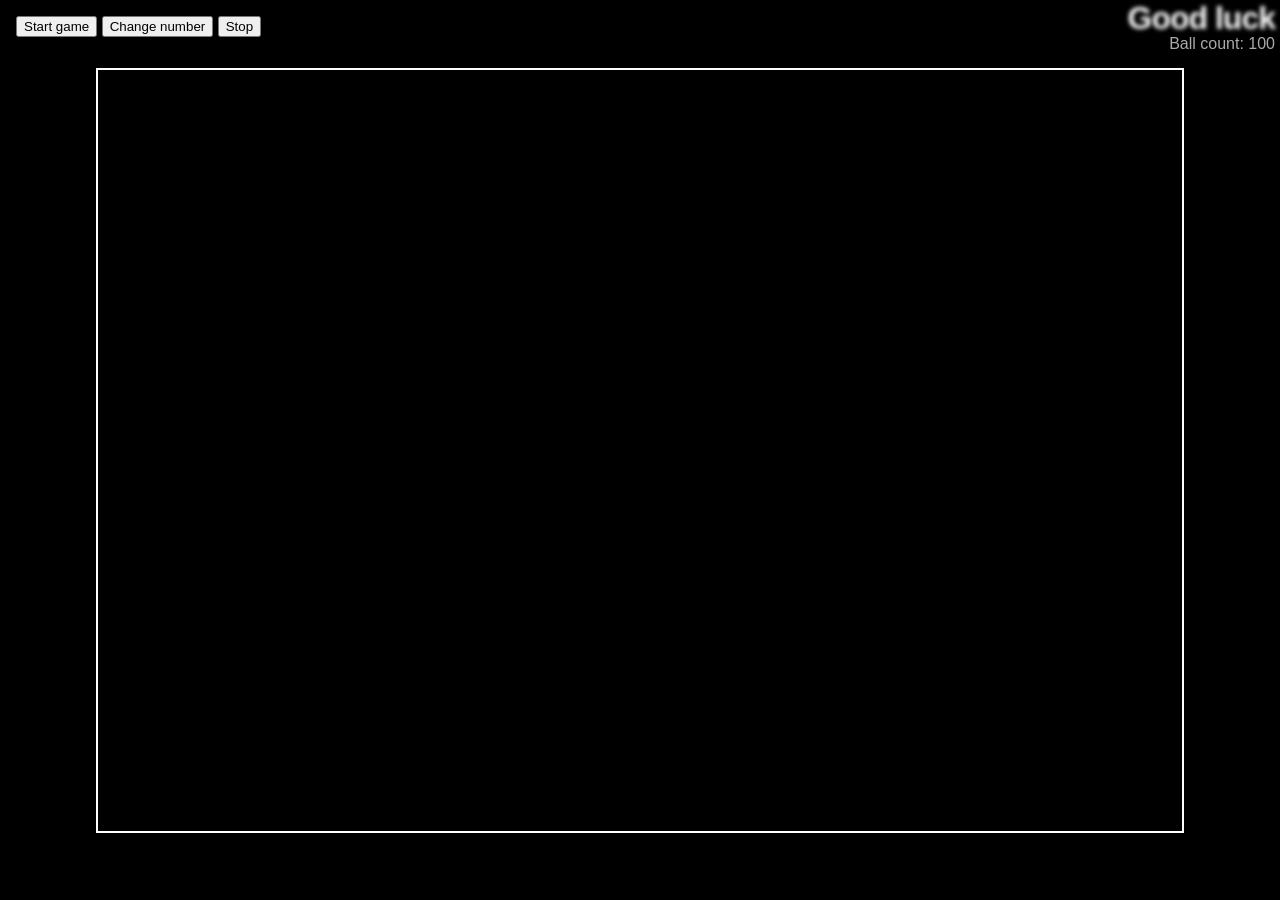
==== home.html @ 1580a00b "fake php" ====
<!DOCTYPE html>
<html>
  <head>
    <meta charset="utf-8">
    <title>Bouncer</title>
    <link rel="stylesheet" href="style.css">
  </head>

  <body>
    <div class="nav">
      <button class="start">Start game</button>
      <button class="change-number">Change number</button>
      <button class="stop">Stop</button>
    </div>
    <h1>Good luck</h1>
    <p>Ball count:</p>
    <div class="container">
      <canvas></canvas>
    </div>

    <script src="main.js"></script>
  </body>
</html>
---- style.css ----
html, body {
    margin: 0;
    background-color: black;
  }
  
html {
  font-family: 'Helvetica Neue', Helvetica, Arial, sans-serif;
  height: 100%;
}

body {
  overflow: hidden;
  height: inherit;
  display: flex;
  align-items: center;
}
.nav{
  position:absolute;
  top:0;
  margin: 1rem;

}
h1 {
  font-size: 2rem;
  letter-spacing: -1px;
  position: absolute;
  margin: 0;
  top: 0;
  right: 5px;

  color: transparent;
  text-shadow: 0 0 4px white;
}

p {
  position: absolute;
  margin: 0;
  top: 35px;
  right: 5px;
  color: #aaa;
}
.container{
  width: 85%;
  height: 85%;
  margin: auto;
  border: 2px white solid;
  cursor: none;
  position: relative;
}

canvas{
  width: 100%;
  height: 100%;
  
}
* {
  box-sizing: border-box; 
}

@media screen and (max-width: 560px){
  .container {
    margin: 2rem;
    background-color: blue;
  }

  h1{
    font-size: 4rem;
  }
}
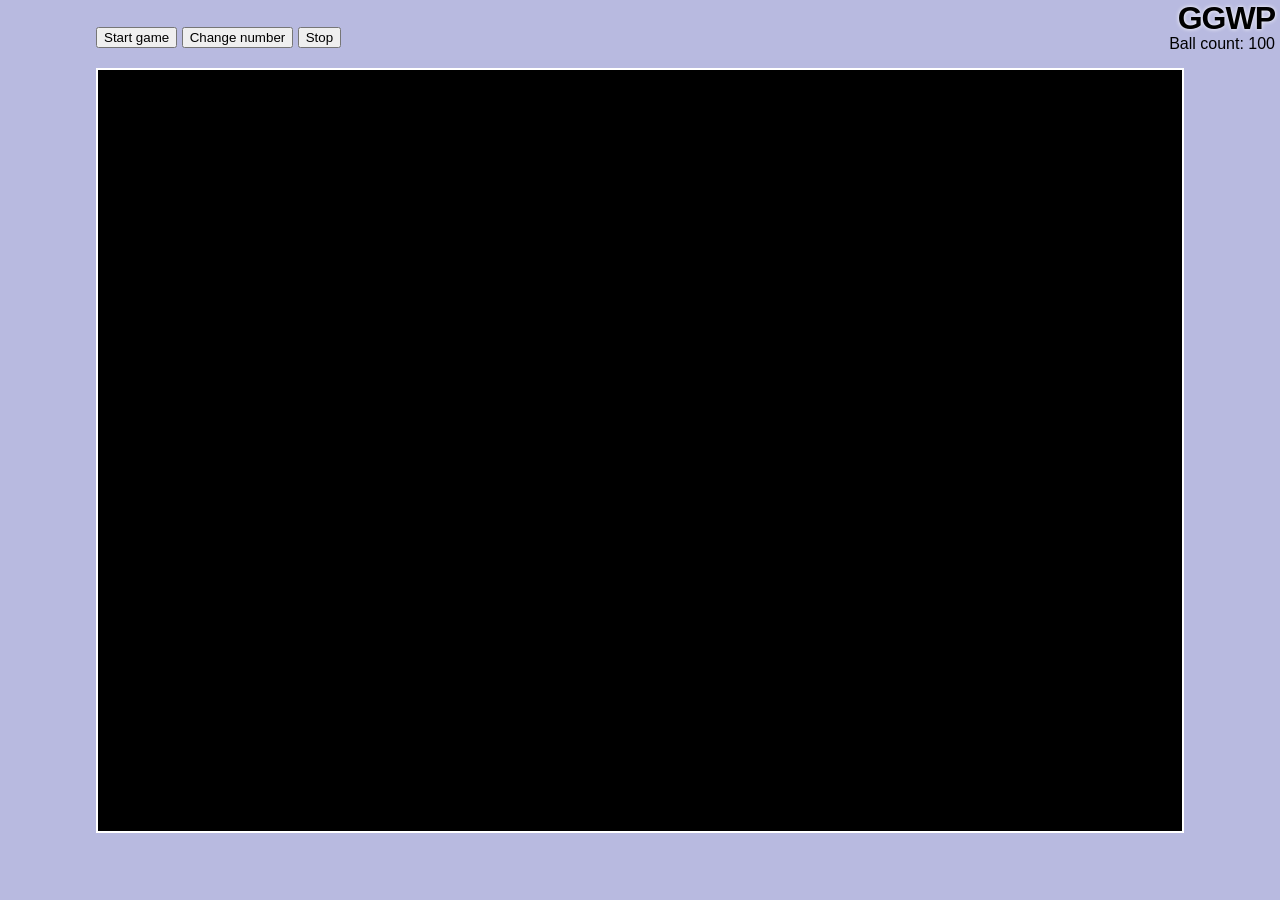
==== commit a3e1c144: "responsive" ====
--- a/home.html
+++ b/home.html
@@ -2,7 +2,8 @@
 <html>
   <head>
     <meta charset="utf-8">
-    <title>Bouncer</title>
+    <meta name="viewport" content="width=device-width,initial-scale=1.0, user-scalable=no">
+    <title>Daed Galaxy</title>
     <link rel="stylesheet" href="style.css">
   </head>
 
@@ -12,7 +13,7 @@
       <button class="change-number">Change number</button>
       <button class="stop">Stop</button>
     </div>
-    <h1>Good luck</h1>
+    <h1>GGWP</h1>
     <p>Ball count:</p>
     <div class="container">
       <canvas></canvas>
--- a/style.css
+++ b/style.css
@@ -1,6 +1,6 @@
 html, body {
     margin: 0;
-    background-color: black;
+    background-color: rgb(184, 186, 224);
   }
   
 html {
@@ -14,11 +14,11 @@
   display: flex;
   align-items: center;
 }
-.nav{
-  position:absolute;
-  top:0;
-  margin: 1rem;
-
+.nav {
+    position: absolute;
+    top: 0.7rem;
+    margin: 1rem 0;
+    left: 7.5vw;
 }
 h1 {
   font-size: 2rem;
@@ -28,7 +28,7 @@
   top: 0;
   right: 5px;
 
-  color: transparent;
+  color: black;
   text-shadow: 0 0 4px white;
 }
 
@@ -37,16 +37,23 @@
   margin: 0;
   top: 35px;
   right: 5px;
-  color: #aaa;
+  color:black;
+
 }
 .container{
   width: 85%;
   height: 85%;
   margin: auto;
   border: 2px white solid;
+  
+  position: relative;
+  background-color: black;
+}
+.active
+{
   cursor: none;
-  position: relative;
 }
+
 
 canvas{
   width: 100%;
@@ -57,13 +64,28 @@
   box-sizing: border-box; 
 }
 
-@media screen and (max-width: 560px){
+@media only  screen and (max-width: 560px){
   .container {
-    margin: 2rem;
-    background-color: blue;
+    margin: 0 1rem;
+    width: 100%;
+    height: 90%;
+    top: 3vh;
+  }
+  .nav{
+    left: 4.5vw;
+
+
+
   }
 
   h1{
-    font-size: 4rem;
+    font-size: 1rem;
+    top:0.5rem;
+    right: 0.5rem;
+    
+    
+  }
+  p{
+    font-size: 0.8rem;
   }
 }
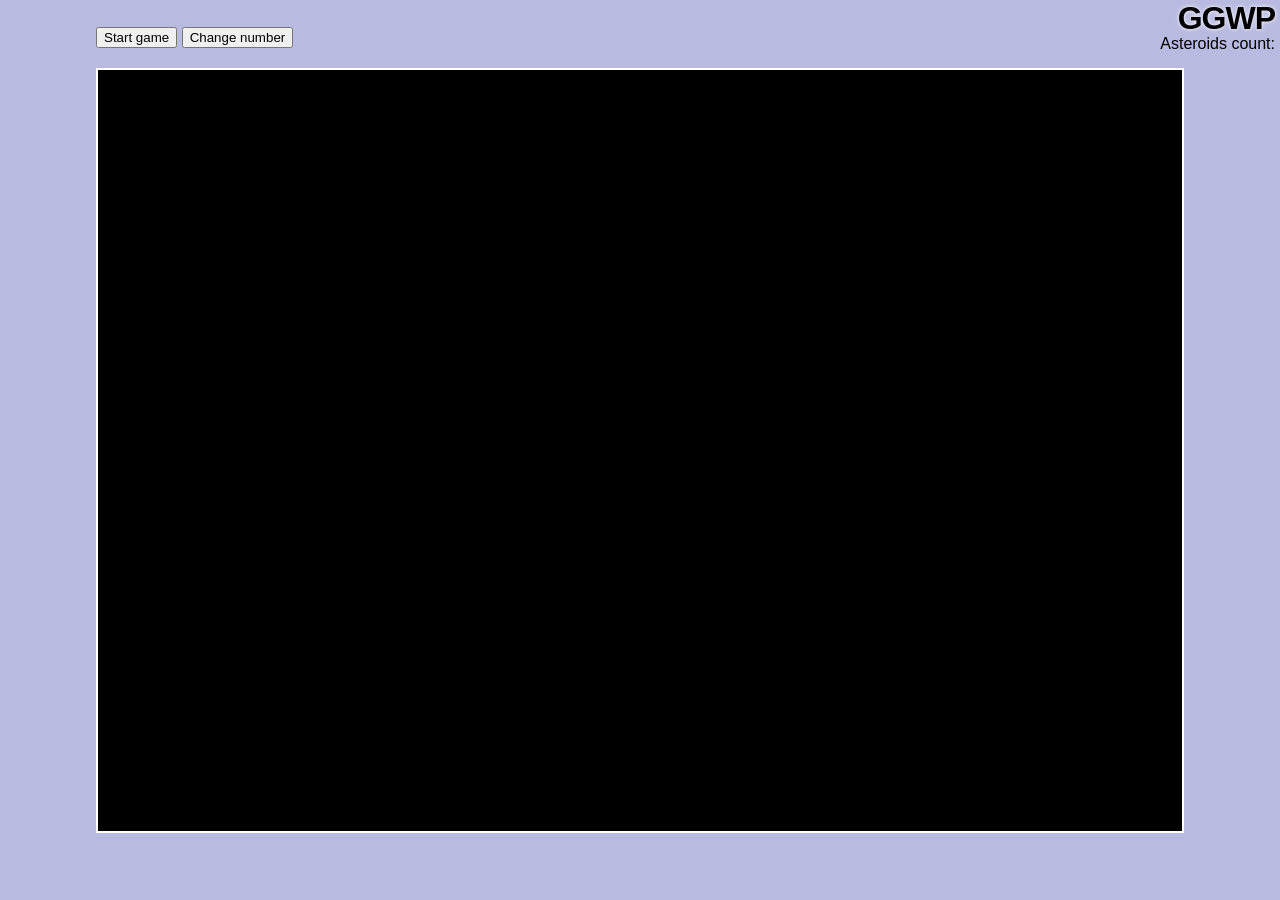
==== commit 34dbb133: "allow change asteroids" ====
--- a/home.html
+++ b/home.html
@@ -11,10 +11,10 @@
     <div class="nav">
       <button class="start">Start game</button>
       <button class="change-number">Change number</button>
-      <button class="stop">Stop</button>
+      
     </div>
     <h1>GGWP</h1>
-    <p>Ball count:</p>
+    <p>Asteroids count:</p>
     <div class="container">
       <canvas></canvas>
     </div>
--- a/style.css
+++ b/style.css
@@ -73,6 +73,8 @@
   }
   .nav{
     left: 4.5vw;
+    top: 0;
+    margin: 2px
 
 
 
@@ -80,12 +82,14 @@
 
   h1{
     font-size: 1rem;
-    top:0.5rem;
+    top:0;
+    margin: 3px;
     right: 0.5rem;
     
     
   }
   p{
     font-size: 0.8rem;
+    top: 1.3rem;
   }
 }
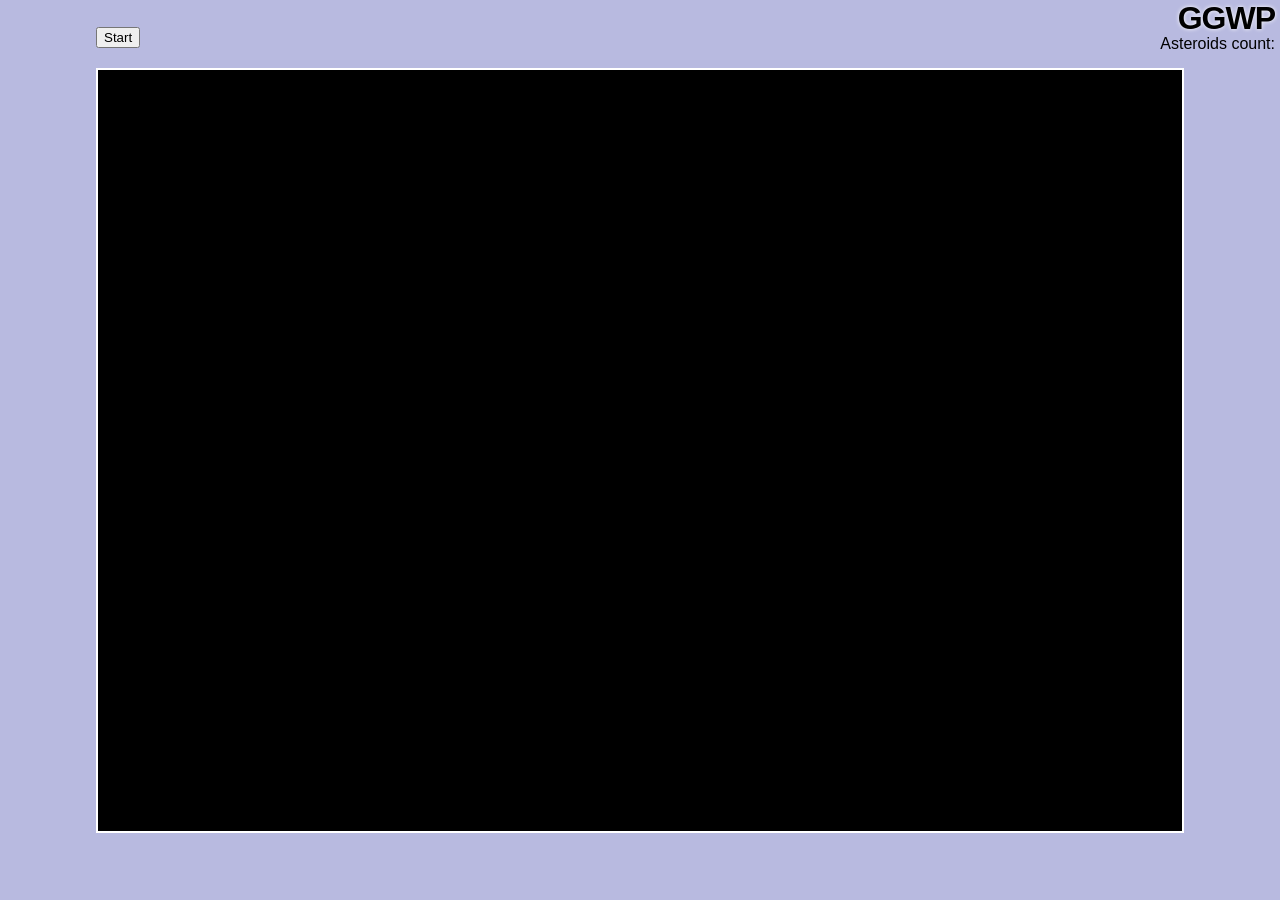
==== commit f296902c: "again" ====
--- a/home.html
+++ b/home.html
@@ -9,8 +9,7 @@
 
   <body>
     <div class="nav">
-      <button class="start">Start game</button>
-      <button class="change-number">Change number</button>
+      <button class="start">Start</button>
       
     </div>
     <h1>GGWP</h1>
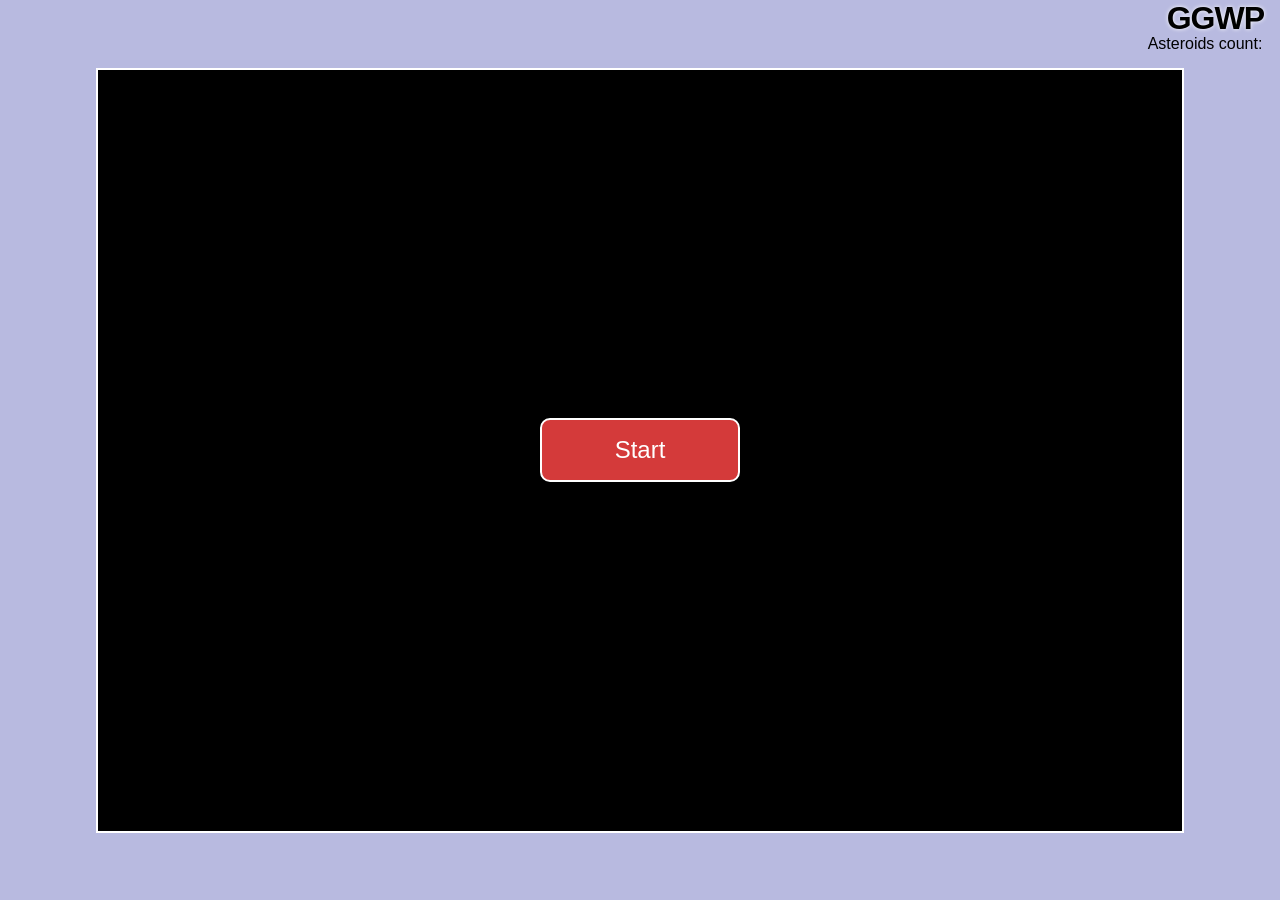
==== commit 7f57729a: "rgba evil" ====
--- a/home.html
+++ b/home.html
@@ -8,10 +8,10 @@
   </head>
 
   <body>
-    <div class="nav">
-      <button class="start">Start</button>
-      
-    </div>
+    
+    <button class="start">Start</button>
+    <button class="reset">Reset</button>
+   
     <h1>GGWP</h1>
     <p>Asteroids count:</p>
     <div class="container">
--- a/style.css
+++ b/style.css
@@ -1,3 +1,7 @@
+* {
+  box-sizing: border-box; 
+}
+
 html, body {
     margin: 0;
     background-color: rgb(184, 186, 224);
@@ -26,7 +30,7 @@
   position: absolute;
   margin: 0;
   top: 0;
-  right: 5px;
+  right: 1rem;
 
   color: black;
   text-shadow: 0 0 4px white;
@@ -36,7 +40,7 @@
   position: absolute;
   margin: 0;
   top: 35px;
-  right: 5px;
+  right: 1.1rem;
   color:black;
 
 }
@@ -54,15 +58,55 @@
   cursor: none;
 }
 
-
 canvas{
   width: 100%;
   height: 100%;
-  
 }
-* {
-  box-sizing: border-box; 
+.start{
+  background-color: #d43a3a;
+  font-size: 1.5rem;
+  padding: 1rem;
+  position: absolute; 
+  left: 0; 
+  right: 0; 
+  margin-left: auto; 
+  margin-right: auto; 
+  width: 200px;
+  z-index: 1;
+  border: 2px white solid;
+  border-radius: 10px;
+  color: white;
 }
+.reset{
+  background-color: green;
+  font-size: 1.3rem;
+  padding: 0.5rem 1rem;
+  position: absolute; 
+  left: 7.5vw; 
+  top: 1vh; 
+  width: auto;
+  z-index: 1;
+  border: 2px white solid;
+  border-radius: 10px;
+  color: white;
+  visibility: hidden;
+}
+
+
+button :hover
+{
+  background-color: rgb(14, 14, 65);
+}
+
+.hidden
+{
+  visibility: hidden;
+}
+.show
+{
+  visibility: visible;
+}
+
 
 @media only  screen and (max-width: 560px){
   .container {
@@ -71,13 +115,11 @@
     height: 90%;
     top: 3vh;
   }
-  .nav{
-    left: 4.5vw;
-    top: 0;
-    margin: 2px
 
-
-
+  .start
+  {
+    font-size: 1.5rem;
+    width: 30%;
   }
 
   h1{
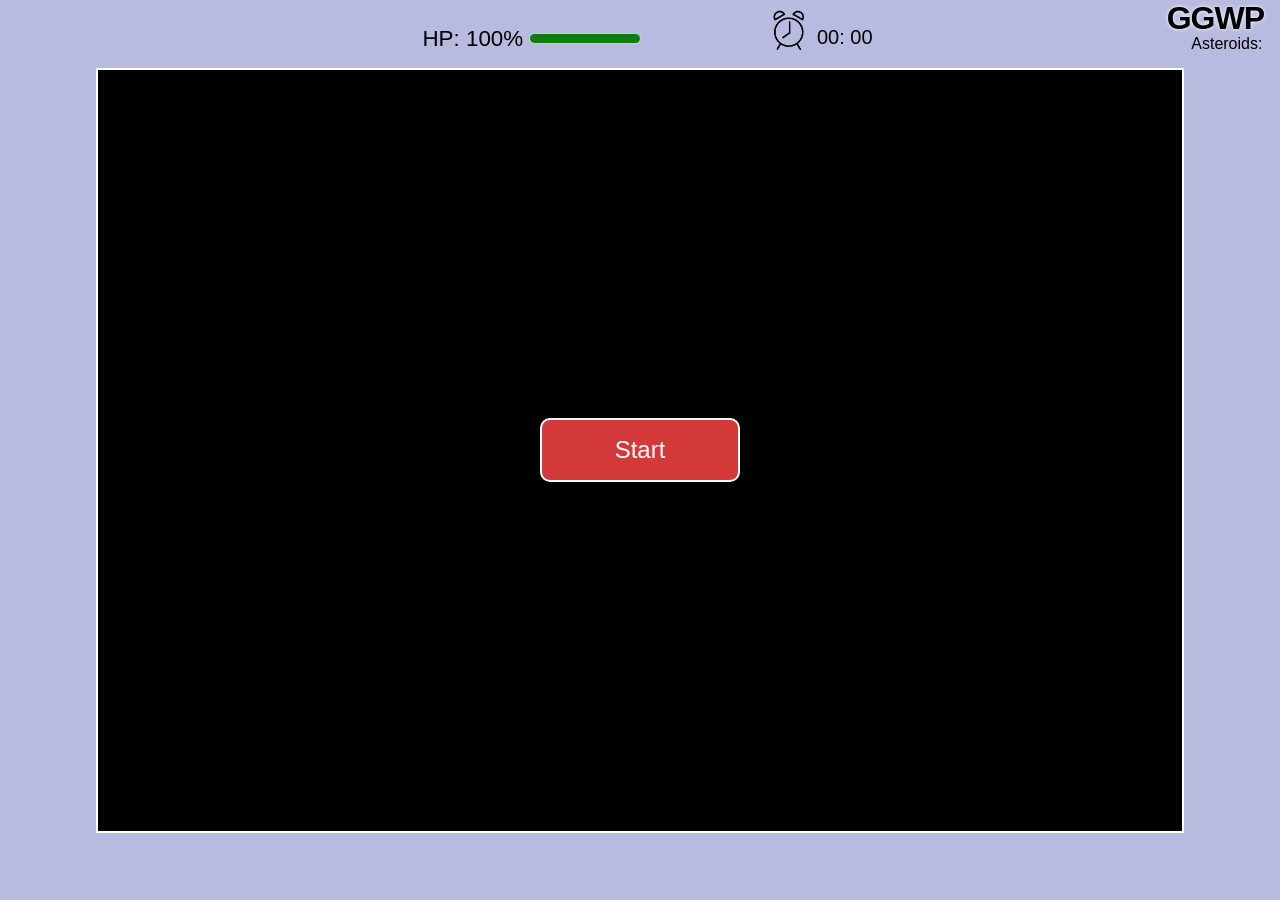
==== commit 99f44cbd: "hitpoint timer" ====
--- a/home.html
+++ b/home.html
@@ -10,14 +10,33 @@
   <body>
     
     <button class="start">Start</button>
-    <button class="reset">Reset</button>
+    <button class="reset">Restart</button>
+    
+    <!-- <div class="speed">
+      <h3>Speed adjust</h3>
+      <form>
+        <div class="value-button" id="decrease" onclick="decreaseValue()" value="Decrease Value">-</div>
+        <input type="number" min=1 id="number" value="3" />
+        <div class="value-button" id="increase" onclick="increaseValue()" value="Increase Value">+</div>
+      </form>
+    </div> -->
+
    
     <h1>GGWP</h1>
-    <p>Asteroids count:</p>
+    <p>Asteroids:</p>
+    <div class="hitpoint">
+      <label for="hp" class="hpvalue">HP: 100% </label>
+      <meter id="hp" max="100" value="100"></meter>
+    </div>
     <div class="container">
       <canvas></canvas>
+    </div>
+    <div class="timer">
+      <img src="img/clock.png" alt="timerclock">
+      <p id="timer-digit"><span id="seconds">00</span>: <span id="tens">00</span></p>
     </div>
 
     <script src="main.js"></script>
   </body>
-</html>+</html>
+
--- a/style.css
+++ b/style.css
@@ -78,20 +78,36 @@
   color: white;
 }
 .reset{
-  background-color: green;
-  font-size: 1.3rem;
-  padding: 0.5rem 1rem;
-  position: absolute; 
+  background-color: #c2fbd7;
+  border-radius: 100px;
+  box-shadow: rgba(44, 187, 99, .2) 0 -25px 18px -14px inset,rgba(44, 187, 99, .15) 0 1px 2px,rgba(44, 187, 99, .15) 0 2px 4px,rgba(44, 187, 99, .15) 0 4px 8px,rgba(44, 187, 99, .15) 0 8px 16px,rgba(44, 187, 99, .15) 0 16px 32px;
+  color: green;
+  cursor: pointer;
+  display: inline-block;
+  font-family: CerebriSans-Regular,-apple-system,system-ui,Roboto,sans-serif;
+  padding: 7px 20px;
+  text-align: center;
+  text-decoration: none;
+  transition: all 250ms;
+  border: 0;
+  font-size: 16px;
+  user-select: none;
+  -webkit-user-select: none;
+  touch-action: manipulation;  position: absolute; 
   left: 7.5vw; 
   top: 1vh; 
   width: auto;
   z-index: 1;
   border: 2px white solid;
   border-radius: 10px;
-  color: white;
   visibility: hidden;
 }
 
+.reset {
+  box-shadow: rgba(44,187,99,.35) 0 -25px 18px -14px inset,rgba(44,187,99,.25) 0 1px 2px,rgba(44,187,99,.25) 0 2px 4px,rgba(44,187,99,.25) 0 4px 8px,rgba(44,187,99,.25) 0 8px 16px,rgba(44,187,99,.25) 0 16px 32px;
+  transform: scale(1.05) rotate(-1deg);
+
+}
 
 button :hover
 {
@@ -107,6 +123,101 @@
   visibility: visible;
 }
 
+.speed {
+  position: absolute;
+  top: 0.7vh;
+  left: 63%;
+  z-index: 1;
+  display: inline-flex;
+}
+form {
+  width: auto;
+  margin: auto;
+  margin-left: 1rem;
+  text-align: center;
+  
+}
+
+
+.value-button {
+  display: inline-block;
+  border: 1px solid #ddd;
+  margin: 0px;
+  width: 40px;
+  height: 40px;
+  text-align: center;
+  vertical-align: middle;
+  padding: 11px 0;
+  background: #eee;
+  -webkit-touch-callout: none;
+  -webkit-user-select: none;
+  -khtml-user-select: none;
+  -moz-user-select: none;
+  -ms-user-select: none;
+  user-select: none;
+}
+
+.value-button:hover {
+  cursor: pointer;
+}
+
+form #decrease {
+  margin-right: -5px;
+  border-radius: 8px 0 0 8px;
+  background-color: rgb(243, 24, 24);
+}
+
+form #increase {
+  margin-left: -5px;
+  border-radius: 0 8px 8px 0;
+  background-color: rgb(28, 207, 28);
+}
+
+form #input-wrap {
+  margin: 0px;
+  padding: 0px;
+}
+
+input#number {
+  text-align: center;
+  border: none;
+  border-top: 1px solid #ddd;
+  border-bottom: 1px solid #ddd;
+  margin: 0px;
+  width: 40px;
+  height: 40px;
+}
+
+input[type=number]::-webkit-inner-spin-button,
+input[type=number]::-webkit-outer-spin-button {
+    -webkit-appearance: none;
+    margin: 0;
+}
+
+.hitpoint
+{
+  position: absolute;
+  top: 1.6rem;
+  left: 33%;
+  font-size: 1.4rem;
+}
+
+.timer {
+  position: absolute;
+  top: 0.6rem;
+  left: 60%;
+  font-size: 1.25rem;
+  display: flex;
+}
+.timer img {
+  width: 8%;
+}
+#timer-digit{
+  position: relative;
+  top: 1rem;
+  right: 0;
+  left:0.5rem;
+}
 
 @media only  screen and (max-width: 560px){
   .container {
@@ -123,15 +234,28 @@
   }
 
   h1{
-    font-size: 1rem;
-    top:0;
-    margin: 3px;
-    right: 0.5rem;
-    
-    
+    display: none;
+  
   }
   p{
     font-size: 0.8rem;
-    top: 1.3rem;
+    top: 1.8rem;
+  }
+  .reset{
+    font-size: 1rem;
+    padding: 0.2rem 0.5rem;
+  }
+  .hitpoint{
+    font-size: 0.8rem;
+    top: 0.5rem;
+    left: 66vw;
+  }
+  .timer
+  {
+    left: 30%;
+  }
+  .timer img
+  {
+    width: 13%;
   }
 }
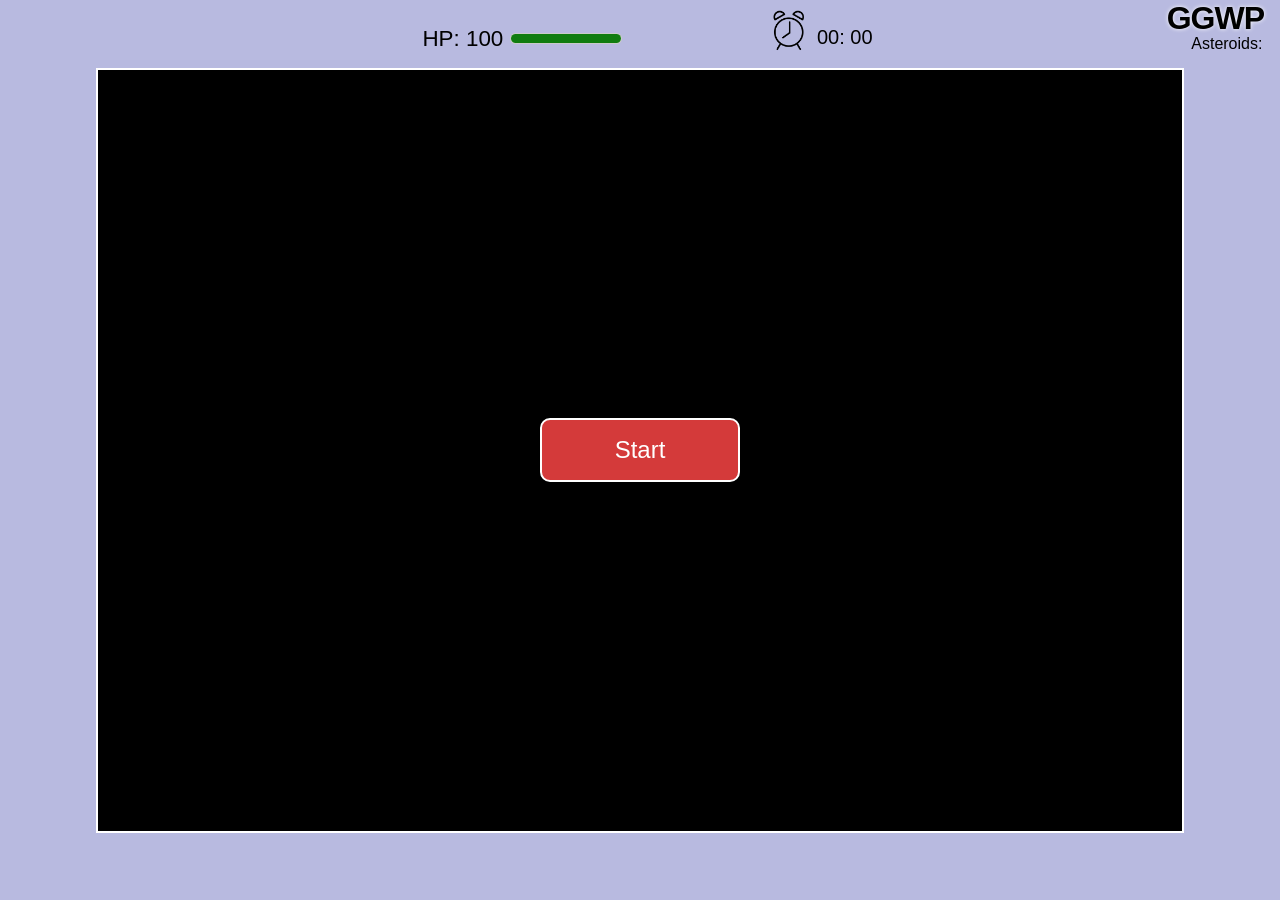
==== commit 64042734: "hel" ====
--- a/home.html
+++ b/home.html
@@ -25,7 +25,7 @@
     <h1>GGWP</h1>
     <p>Asteroids:</p>
     <div class="hitpoint">
-      <label for="hp" class="hpvalue">HP: 100% </label>
+      <label for="hp" class="hpvalue">HP: 100</label>
       <meter id="hp" max="100" value="100"></meter>
     </div>
     <div class="container">
--- a/style.css
+++ b/style.css
@@ -220,11 +220,14 @@
 }
 
 @media only  screen and (max-width: 560px){
+  
   .container {
-    margin: 0 1rem;
+    /* margin: 0 1rem; */
     width: 100%;
     height: 90%;
-    top: 3vh;
+    margin: 0 0.5rem;
+    top: 4vh;
+    
   }
 
   .start
@@ -239,20 +242,21 @@
   }
   p{
     font-size: 0.8rem;
-    top: 1.8rem;
+    top: 2.1rem;
   }
   .reset{
     font-size: 1rem;
     padding: 0.2rem 0.5rem;
+    left: 2vw;
   }
   .hitpoint{
     font-size: 0.8rem;
-    top: 0.5rem;
-    left: 66vw;
+    top:0;
+    left: 76vw;
   }
   .timer
   {
-    left: 30%;
+    left: 35%;
   }
   .timer img
   {
